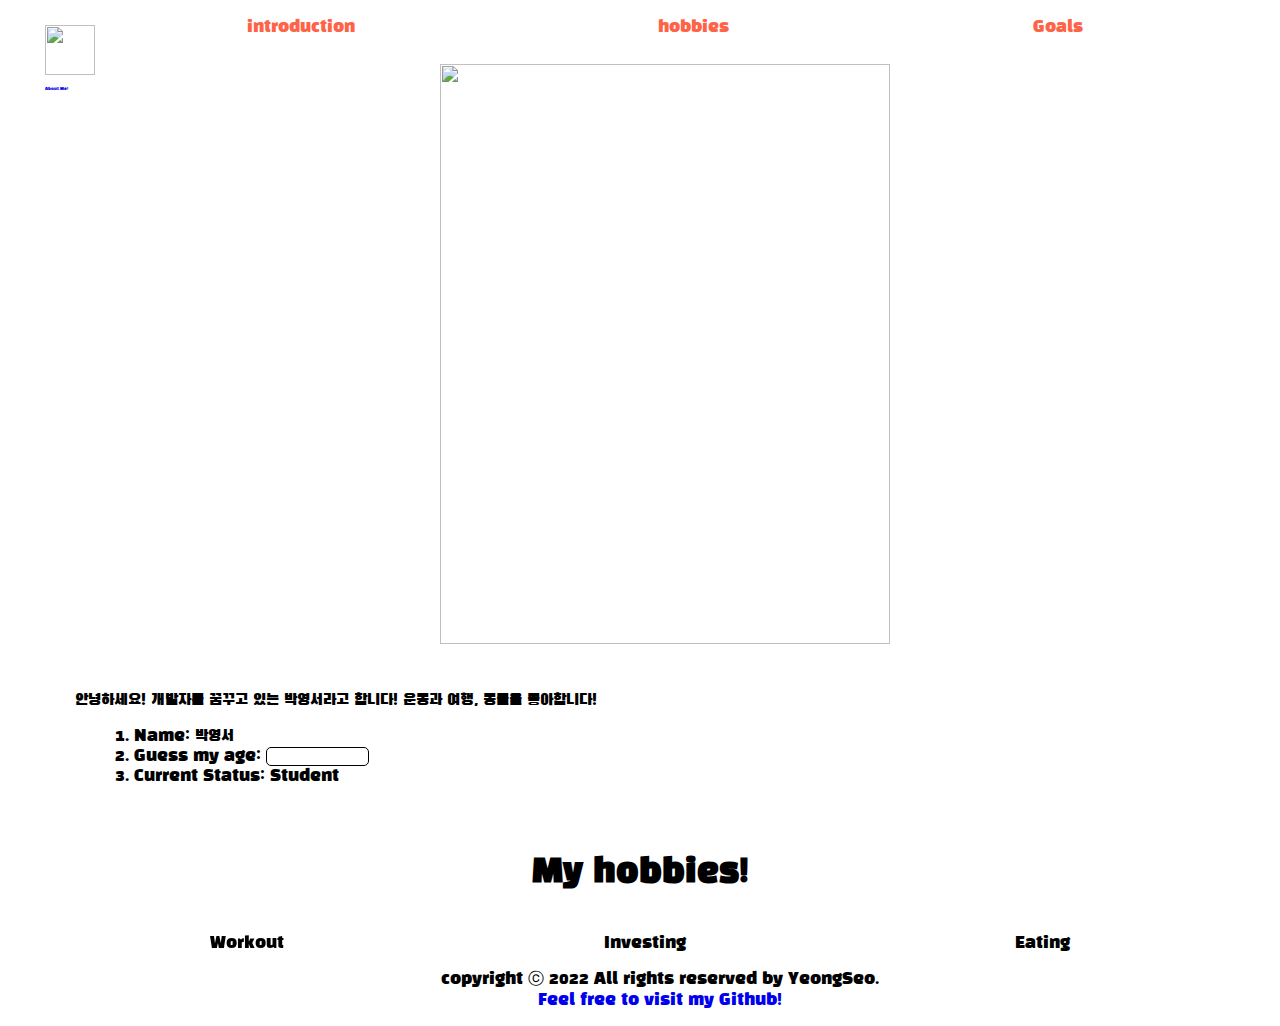
==== index.html @ 218aeb3d "duringrotated" ====
<!DOCTYPE html>
<html lang="en">
  <head>
    <link rel="stylesheet" href="css/style.css" />
    <meta charset="UTF-8" />
    <meta http-equiv="X-UA-Compatible" content="IE=edge" />
    <meta name="viewport" content="width=device-width, initial-scale=1.0" />
    <title>YeongSeo Park</title>
    <link rel="preconnect" href="https://fonts.googleapis.com" />
    <link rel="preconnect" href="https://fonts.gstatic.com" crossorigin />
    <link
      href="https://fonts.googleapis.com/css2?family=Black+Han+Sans&family=Open+Sans:wght@400;600&display=swap"
      rel="stylesheet"
    />
    <link
      rel="stylesheet"
      href="https://cdnjs.cloudflare.com/ajax/libs/font-awesome/5.15.1/css/all.min.css"
      integrity="sha512-+4zCK9k+qNFUR5X+cKL9EIR+ZOhtIloNl9GIKS57V1MyNsYpYcUrUeQc9vNfzsWfV28IaLL3i96P9sdNyeRssA=="
      crossorigin="anonymous"
    />
  </head>
  <body class="body">
    <header>
      <div class="logo">
        <a id="logoo" href="#introduction">
          <img
            src="https://notion-emojis.s3-us-west-2.amazonaws.com/prod/svg-twitter/1f48e.svg"
          />
          <span class="logo_span">About Me!</span>
        </a>
      </div>
      <div class="nav-bar">
        <div class="nav-bar__column">
          <a href="#introduction">
            <span>introduction</span>
          </a>
        </div>
        <div class="nav-bar__column">
          <a href="#hobbies">
            <span>hobbies</span>
          </a>
        </div>
        <div class="nav-bar__column">
          <a href="#Goals">
            <span>Goals</span>
          </a>
        </div>
      </div>
    </header>
    <main>
      <img src="KakaoTalk_20220104_104559917.jpg" />
      <div id="introduction">
        <div class="introduction__contents">
          <p>
            안녕하세요! 개발자를 꿈꾸고 있는 박영서라고 합니다! 운동과 여행,
            동물을 좋아합니다!
          </p>
          <ul>
            <li>1. Name: 박영서</li>
            <li>
              2.
              <label for="age">Guess my age:</label>
              <input
                type="text"
                id="age"
                name="name"
                required
                minlength="4"
                maxlength="8"
                size="10"
              />
            </li>
            <li>3. Current Status: Student</li>
          </ul>
        </div>
      </div>
      <h1 class="hobbies__header">My hobbies!</h1>
      <div class="hobbies">
        <div class="hobbies__one">
          <div class="item front">
            <i class="fas fa-dumbbell fa-5x"></i>
            <span>Workout</span>
          </div>
          <div class="item back">
            <span>뒷면입니다</span>
          </div>
        </div>
        <div class="hobbies_two">
          <i class="fab fa-bitcoin fa-5x"></i>
          <span>Investing</span>
        </div>
        <div class="hobbies_three">
          <i class="fas fa-hamburger fa-5x"></i>
          <span>Eating</span>
        </div>
      </div>

      <div id="Goals"></div>
    </main>
    <footer>
      <ul>
        <li>copyright ⓒ 2022 All rights reserved by YeongSeo.</li>
        <li>
          <a href="https://github.com/YEONG-CTRL" target="_top"
            >Feel free to visit my Github!</a
          >
        </li>
      </ul>
    </footer>
  </body>
</html>
---- css/style.css ----
@import "components/nav.css";
@import "components/footer.css";

@import "screen/main.css";

.body {
  margin: 0px 45px;
  font-family: "Black Han Sans", sans-serif;
}
a {
  text-decoration: none;
}
input {
  border: 0.7px solid;
  border-radius: 5px;
}
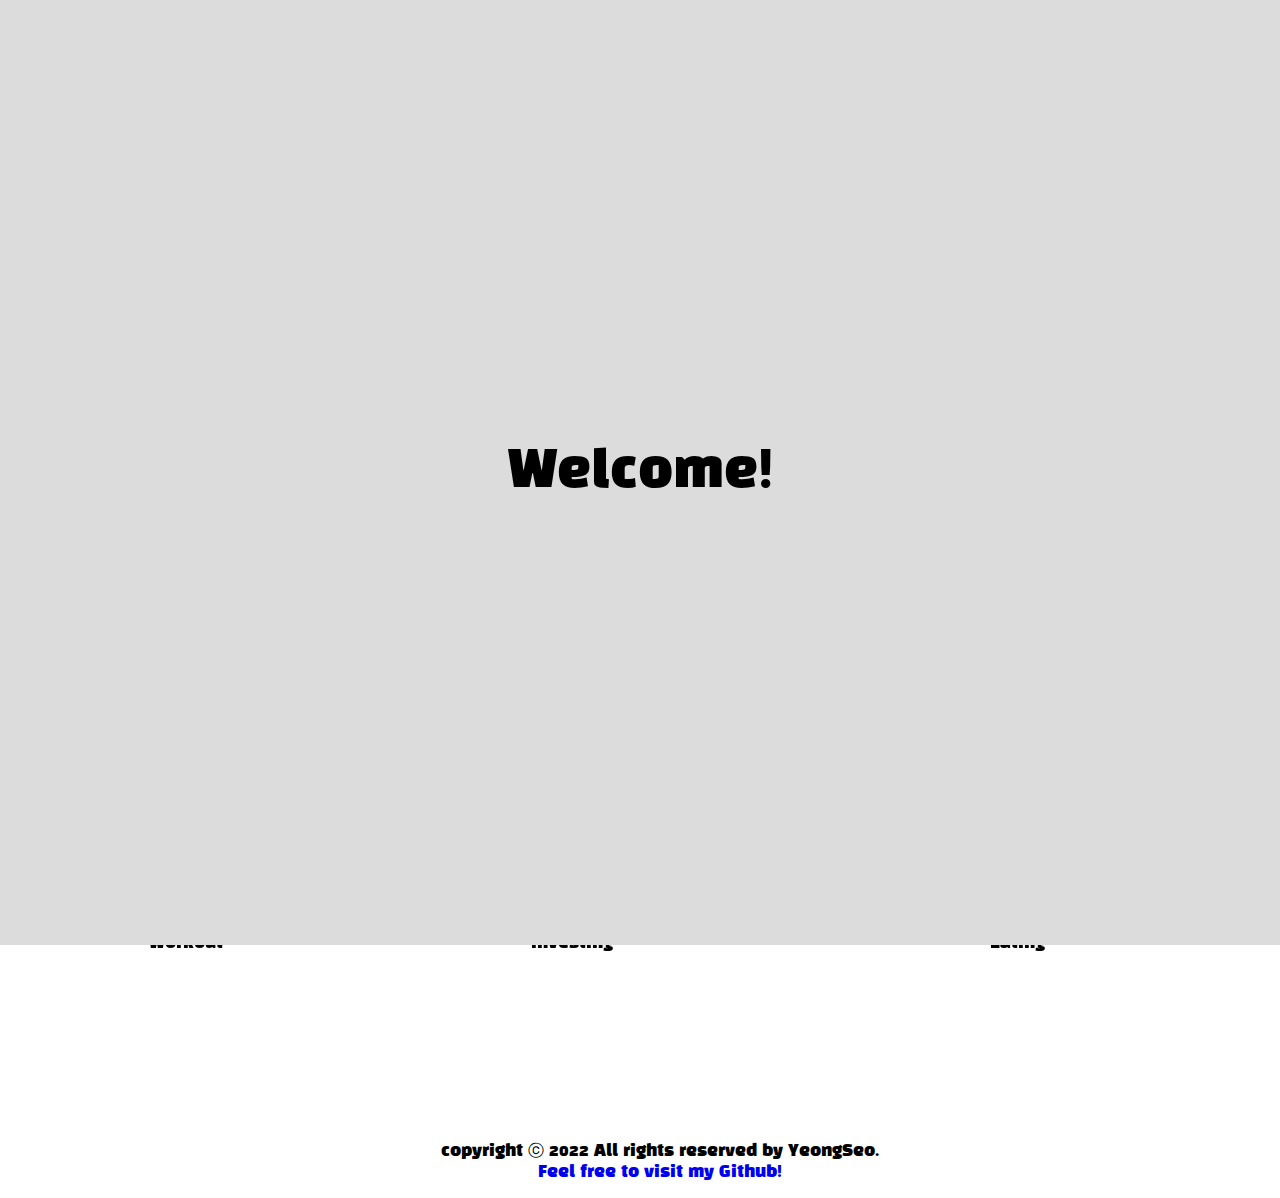
==== commit 8024ba81: "goalsing" ====
--- a/index.html
+++ b/index.html
@@ -20,7 +20,7 @@
     />
   </head>
   <body class="body">
-    <header>
+    <header class="header">
       <div class="logo">
         <a id="logoo" href="#introduction">
           <img
@@ -41,7 +41,7 @@
           </a>
         </div>
         <div class="nav-bar__column">
-          <a href="#Goals">
+          <a href="#goals">
             <span>Goals</span>
           </a>
         </div>
@@ -75,27 +75,48 @@
         </div>
       </div>
       <h1 class="hobbies__header">My hobbies!</h1>
-      <div class="hobbies">
+      <div class="hobbies" id="hobbies">
         <div class="hobbies__one">
           <div class="item front">
             <i class="fas fa-dumbbell fa-5x"></i>
             <span>Workout</span>
           </div>
           <div class="item back">
-            <span>뒷면입니다</span>
+            <ul>
+              <li>weight training</li>
+              <li>football</li>
+              <li>basketball</li>
+            <ul>
           </div>
         </div>
-        <div class="hobbies_two">
-          <i class="fab fa-bitcoin fa-5x"></i>
-          <span>Investing</span>
+        <div class="hobbies__two">
+          <div class="item front">         
+             <i class="fab fa-bitcoin fa-5x"></i>
+            <span>Investing</span>
+          </div>
+          <div class="item back">
+            <ul>
+              <li>Bitcoin</li>
+              <li>Ethereum</li>
+              <li>TSLA</li>
+            </ul>
+          </div>
         </div>
-        <div class="hobbies_three">
+        <div class="hobbies__three">
+          <div class="item front">
           <i class="fas fa-hamburger fa-5x"></i>
           <span>Eating</span>
         </div>
+        <div class="item back">
+          <span>Love everything that I can eat!</span>
+        </div>
+        </div>
+      </div>
+      <div id="goals">
+        
       </div>
 
-      <div id="Goals"></div>
+    
     </main>
     <footer>
       <ul>
@@ -107,5 +128,9 @@
         </li>
       </ul>
     </footer>
+    <div id="splash-screen">
+      <i class="fas fa-gem"></i>
+      <span> Welcome!</span>
+    </div>
   </body>
 </html>
--- a/css/style.css
+++ b/css/style.css
@@ -3,10 +3,38 @@
 
 @import "screen/main.css";
 
+#splash-screen {
+  background-color: gainsboro;
+  position: absolute;
+  height: 105vh;
+  width: 100vw;
+  top: 0;
+  display: flex;
+  flex-direction: column;
+  justify-content: center;
+  align-items: center;
+  font-size: 100px;
+  animation: hideSplashScreen 0.5s ease-in-out forwards;
+  animation-delay: 1.5s;
+  left: 0;
+}
+#splash-screen span {
+  font-size: 50px;
+}
 .body {
   margin: 0px 45px;
   font-family: "Black Han Sans", sans-serif;
 }
+@keyframes hideSplashScreen {
+  from {
+    opacity: 1;
+  }
+  to {
+    opacity: 0;
+    visibility: hidden;
+  }
+}
+
 a {
   text-decoration: none;
 }
